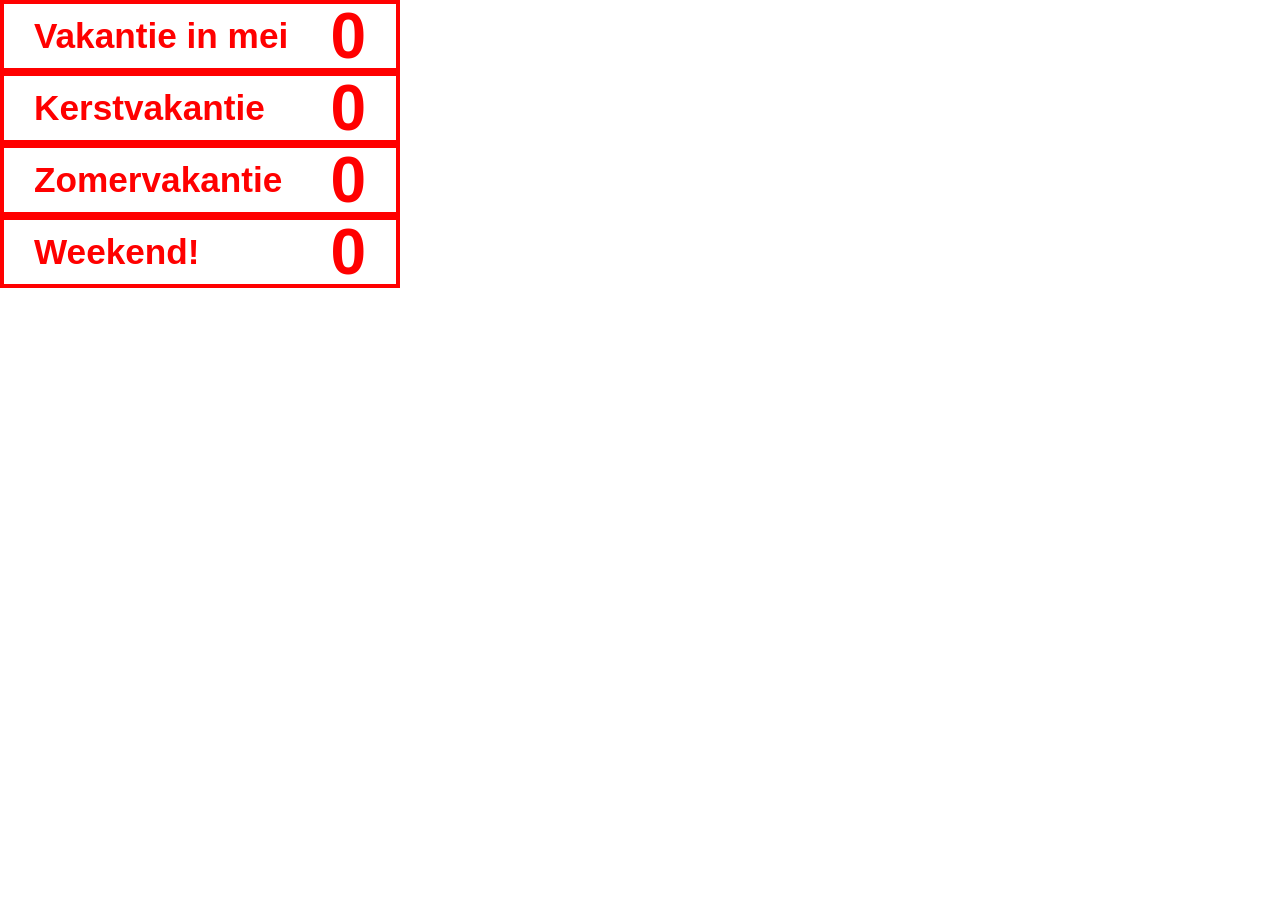
==== index.html @ d8e2e6d6 "Update index.html" ====
<!DOCTYPE html>
<html lang="nl">
<head>
    <meta charset="UTF-8">
    <meta name="viewport" content="width=device-width, initial-scale=1.0">
    <title>Countdown Widget</title>
    <link rel="stylesheet" href="css/style.css">
</head>
<body>

    <div class="countdown-list">
        <div class="countdown-item">
            <span class="title">Vakantie in mei</span>
            <span class="count" id="vrij-mei">0</span>
        </div>
        
        <div class="countdown-item">
            <span class="title">Kerstvakantie</span>
            <span class="count" id="kerst">0</span>
        </div>

        <div class="countdown-item">
            <span class="title">Zomervakantie</span>
            <span class="count" id="zomer">0</span>
        </div>

        <div class="countdown-item">
            <span class="title">Weekend!</span>
            <span class="count" id="weekend">0</span>
        </div>
    </div>

    <script src="js/script.js"></script>
</body>
</html>
---- css/style.css ----
body {
    background-color: white;
    color: red;
    font-family: -apple-system, BlinkMacSystemFont, "Segoe UI", Roboto, sans-serif;
    margin: 0;
    padding: 0;
    
    /* Dwing de body exact in het Topdesk-formaat */
    width: 400px;
    height: 150px;
    overflow: hidden; /* Weg met die scrollbalken! */
    box-sizing: border-box;
}

.countdown-item {
    display: flex;
    justify-content: space-between;
    align-items: center;
    
    /* De rand zit nu strak tegen de rand van de widget aan */
    border: 4px solid red; 
    padding: 0 30px;
    
    /* Vul exact de volledige widget op minus de border */
    width: 100%;
    height: 100%;
    box-sizing: border-box; 
}

.title {
    font-size: 2.2rem;
    font-weight: bold;
    white-space: nowrap;
    overflow: hidden;
    text-overflow: ellipsis;
}

.count {
    font-size: 4rem;
    font-weight: 900;
    line-height: 1;
}

/* Mocht de Topdesk widget op mobiel toch smaller worden getoond, 
   dan schalen de letters automatisch netjes mee terug */
@media (max-width: 400px) {
    body {
        width: 100vw;
        height: auto;
        aspect-ratio: 400 / 150;
    }
    .title { font-size: 8vw; }
    .count { font-size: 14vw; }
    .countdown-item { padding: 0 5vw; }
}
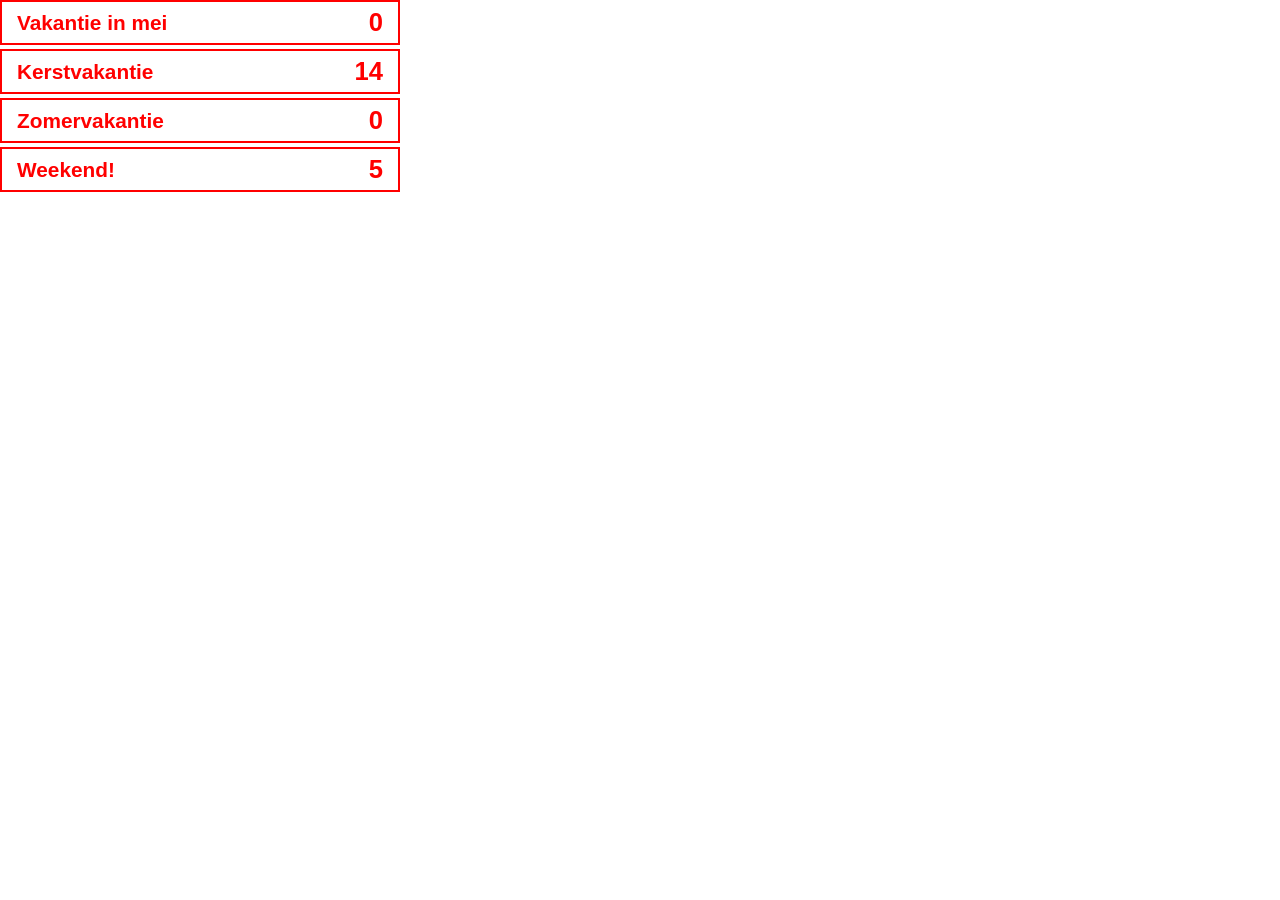
==== commit a10fe02a: "Update index.html" ====
--- a/index.html
+++ b/index.html
@@ -3,7 +3,7 @@
 <head>
     <meta charset="UTF-8">
     <meta name="viewport" content="width=device-width, initial-scale=1.0">
-    <title>Countdown Widget</title>
+    <title>Countdown Widget Compact</title>
     <link rel="stylesheet" href="css/style.css">
 </head>
 <body>
--- a/css/style.css
+++ b/css/style.css
@@ -4,31 +4,32 @@
     font-family: -apple-system, BlinkMacSystemFont, "Segoe UI", Roboto, sans-serif;
     margin: 0;
     padding: 0;
-    
-    /* Dwing de body exact in het Topdesk-formaat */
-    width: 400px;
-    height: 150px;
-    overflow: hidden; /* Weg met die scrollbalken! */
+    width: 400px; /* Vaste breedte van de widget */
     box-sizing: border-box;
+}
+
+.countdown-list {
+    display: flex;
+    flex-direction: column;
+    gap: 4px; /* Minimale ruimte tussen de balkjes */
 }
 
 .countdown-item {
     display: flex;
     justify-content: space-between;
     align-items: center;
+    border: 2px solid red; /* Iets dunnere rand voor het compacte design */
+    padding: 0 15px;
+    box-sizing: border-box; 
     
-    /* De rand zit nu strak tegen de rand van de widget aan */
-    border: 4px solid red; 
-    padding: 0 30px;
-    
-    /* Vul exact de volledige widget op minus de border */
-    width: 100%;
-    height: 100%;
-    box-sizing: border-box; 
+    /* Veel compacter formaat */
+    width: 400px;
+    height: 45px; 
+    flex-shrink: 0;
 }
 
 .title {
-    font-size: 2.2rem;
+    font-size: 1.3rem;
     font-weight: bold;
     white-space: nowrap;
     overflow: hidden;
@@ -36,20 +37,19 @@
 }
 
 .count {
-    font-size: 4rem;
+    font-size: 1.6rem;
     font-weight: 900;
     line-height: 1;
 }
 
-/* Mocht de Topdesk widget op mobiel toch smaller worden getoond, 
-   dan schalen de letters automatisch netjes mee terug */
+/* Mobiele schaling: voor als de widget smaller getoond wordt op telefoons */
 @media (max-width: 400px) {
-    body {
+    body, .countdown-item {
         width: 100vw;
-        height: auto;
-        aspect-ratio: 400 / 150;
     }
-    .title { font-size: 8vw; }
-    .count { font-size: 14vw; }
-    .countdown-item { padding: 0 5vw; }
+    .countdown-item {
+        height: 11.25vw; /* Behoudt de verhouding op mobiel */
+    }
+    .title { font-size: 5vw; }
+    .count { font-size: 6vw; }
 }
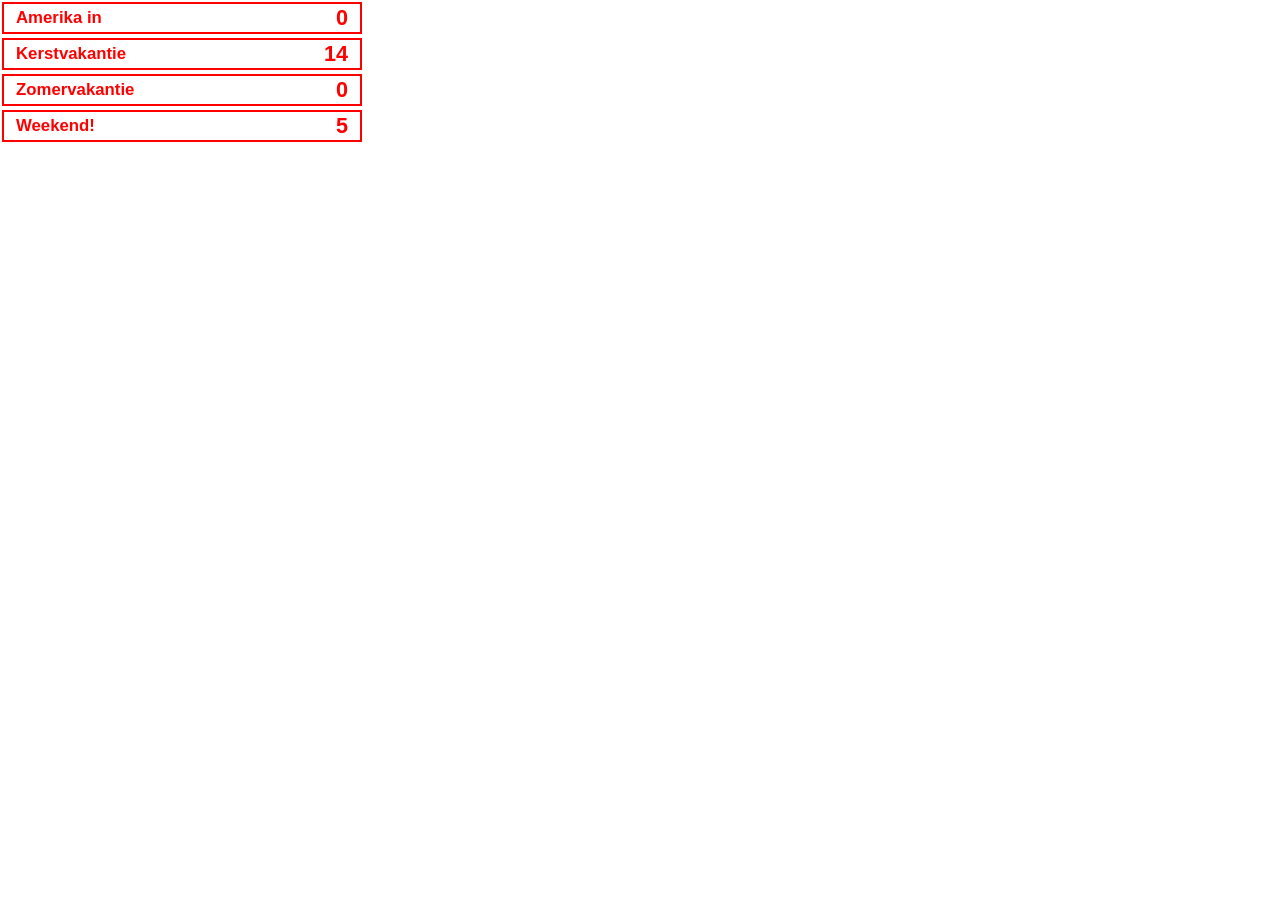
==== commit 6862bbd6: "Update index.html" ====
--- a/index.html
+++ b/index.html
@@ -10,8 +10,8 @@
 
     <div class="countdown-list">
         <div class="countdown-item">
-            <span class="title">Vakantie in mei</span>
-            <span class="count" id="vrij-mei">0</span>
+            <span class="title">Amerika in</span>
+            <span class="count" id="amerika">0</span>
         </div>
         
         <div class="countdown-item">
--- a/css/style.css
+++ b/css/style.css
@@ -3,33 +3,31 @@
     color: red;
     font-family: -apple-system, BlinkMacSystemFont, "Segoe UI", Roboto, sans-serif;
     margin: 0;
-    padding: 0;
-    width: 400px; /* Vaste breedte van de widget */
+    padding: 2px;
+    width: 360px;
     box-sizing: border-box;
 }
 
 .countdown-list {
     display: flex;
     flex-direction: column;
-    gap: 4px; /* Minimale ruimte tussen de balkjes */
+    gap: 4px;
 }
 
 .countdown-item {
     display: flex;
     justify-content: space-between;
     align-items: center;
-    border: 2px solid red; /* Iets dunnere rand voor het compacte design */
-    padding: 0 15px;
+    border: 2px solid red; 
+    padding: 0 12px;
     box-sizing: border-box; 
-    
-    /* Veel compacter formaat */
-    width: 400px;
-    height: 45px; 
+    width: 360px;
+    height: 32px; 
     flex-shrink: 0;
 }
 
 .title {
-    font-size: 1.3rem;
+    font-size: 1.05rem;
     font-weight: bold;
     white-space: nowrap;
     overflow: hidden;
@@ -37,19 +35,19 @@
 }
 
 .count {
-    font-size: 1.6rem;
+    font-size: 1.35rem;
     font-weight: 900;
     line-height: 1;
 }
 
-/* Mobiele schaling: voor als de widget smaller getoond wordt op telefoons */
-@media (max-width: 400px) {
+/* Mobiele schaling */
+@media (max-width: 360px) {
     body, .countdown-item {
         width: 100vw;
     }
     .countdown-item {
-        height: 11.25vw; /* Behoudt de verhouding op mobiel */
+        height: 8.8vw; 
     }
-    .title { font-size: 5vw; }
-    .count { font-size: 6vw; }
+    .title { font-size: 4.2vw; }
+    .count { font-size: 5.5vw; }
 }
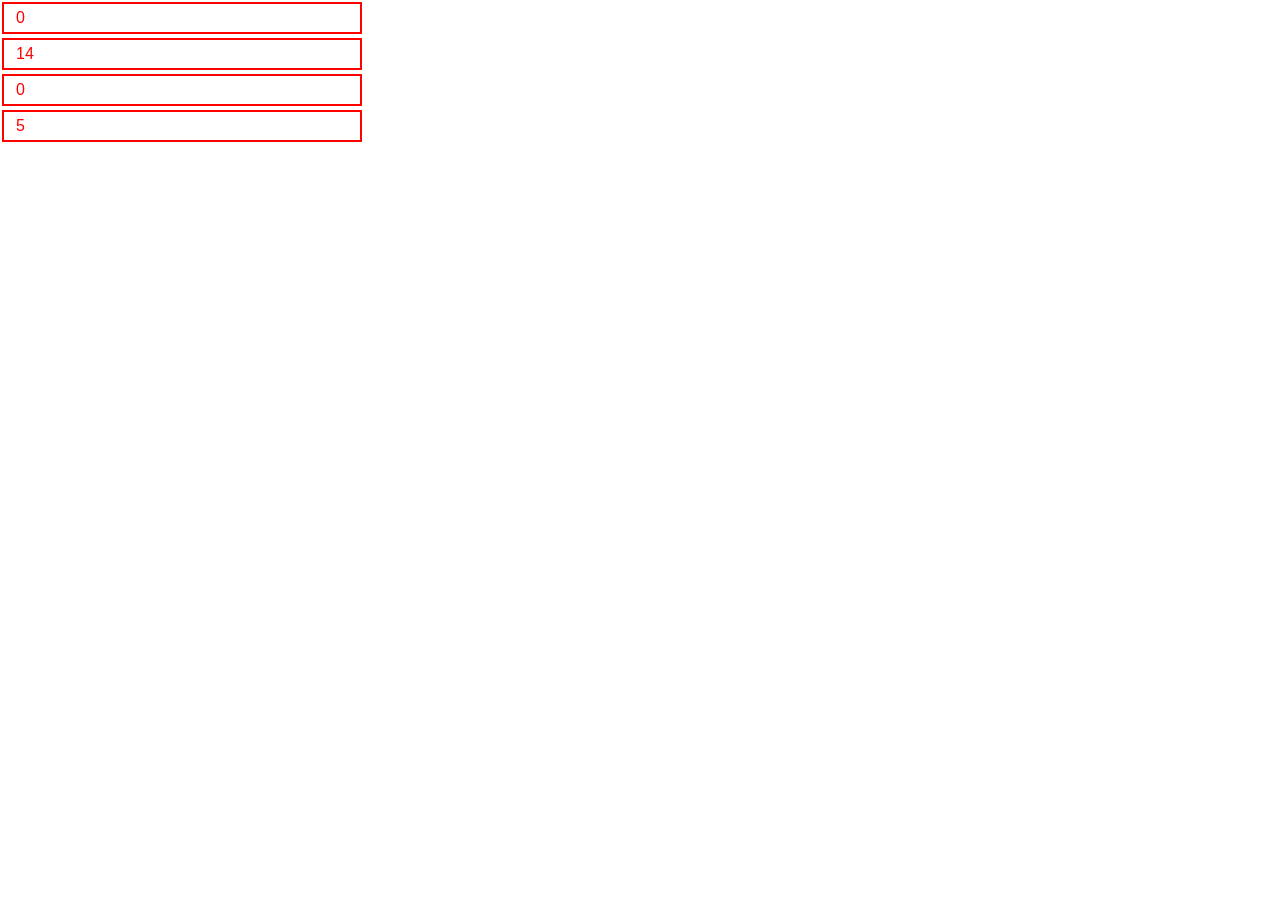
==== commit a4b37b38: "Update index.html" ====
--- a/index.html
+++ b/index.html
@@ -9,25 +9,10 @@
 <body>
 
     <div class="countdown-list">
-        <div class="countdown-item">
-            <span class="title">Amerika in</span>
-            <span class="count" id="amerika">0</span>
-        </div>
-        
-        <div class="countdown-item">
-            <span class="title">Kerstvakantie</span>
-            <span class="count" id="kerst">0</span>
-        </div>
-
-        <div class="countdown-item">
-            <span class="title">Zomervakantie</span>
-            <span class="count" id="zomer">0</span>
-        </div>
-
-        <div class="countdown-item">
-            <span class="title">Weekend!</span>
-            <span class="count" id="weekend">0</span>
-        </div>
+        <div class="countdown-item" id="amerika">Amerika in -- dagen</div>
+        <div class="countdown-item" id="kerst">Kerstvakantie in -- dagen</div>
+        <div class="countdown-item" id="zomer">Zomervakantie in -- dagen</div>
+        <div class="countdown-item" id="weekend">Weekend in -- dagen</div>
     </div>
 
     <script src="js/script.js"></script>
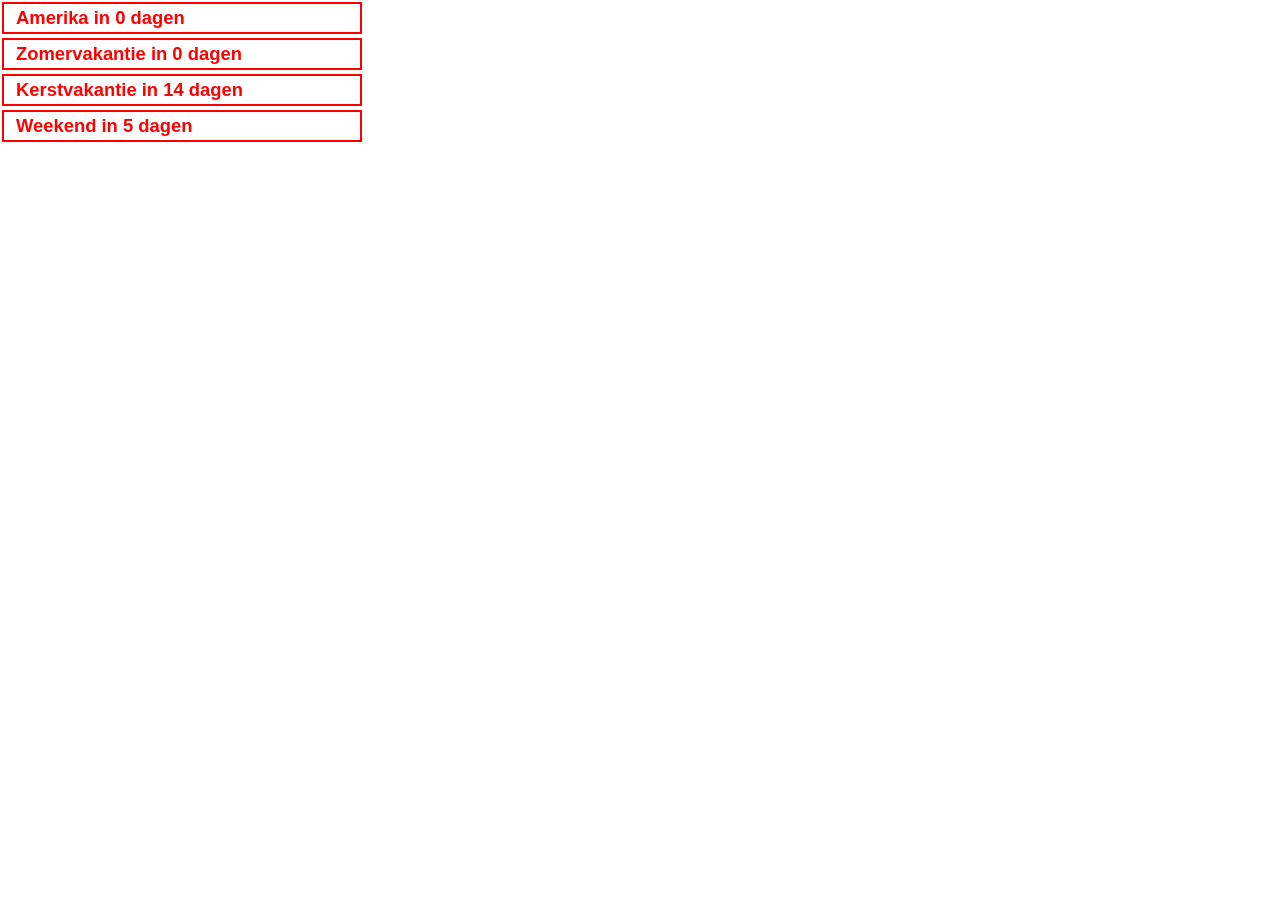
==== commit f848d1ae: "Update index.html" ====
--- a/index.html
+++ b/index.html
@@ -10,8 +10,8 @@
 
     <div class="countdown-list">
         <div class="countdown-item" id="amerika">Amerika in -- dagen</div>
+        <div class="countdown-item" id="zomer">Zomervakantie in -- dagen</div>
         <div class="countdown-item" id="kerst">Kerstvakantie in -- dagen</div>
-        <div class="countdown-item" id="zomer">Zomervakantie in -- dagen</div>
         <div class="countdown-item" id="weekend">Weekend in -- dagen</div>
     </div>
 
--- a/css/style.css
+++ b/css/style.css
@@ -16,7 +16,7 @@
 
 .countdown-item {
     display: flex;
-    justify-content: space-between;
+    justify-content: flex-start; /* Lijnt de tekst netjes achter elkaar uit vanaf links */
     align-items: center;
     border: 2px solid red; 
     padding: 0 12px;
@@ -24,20 +24,13 @@
     width: 360px;
     height: 32px; 
     flex-shrink: 0;
-}
-
-.title {
-    font-size: 1.05rem;
+    
+    /* Vormgeving voor de gehele zin */
+    font-size: 1.15rem;
     font-weight: bold;
     white-space: nowrap;
     overflow: hidden;
     text-overflow: ellipsis;
-}
-
-.count {
-    font-size: 1.35rem;
-    font-weight: 900;
-    line-height: 1;
 }
 
 /* Mobiele schaling */
@@ -47,7 +40,6 @@
     }
     .countdown-item {
         height: 8.8vw; 
+        font-size: 4.5vw;
     }
-    .title { font-size: 4.2vw; }
-    .count { font-size: 5.5vw; }
 }
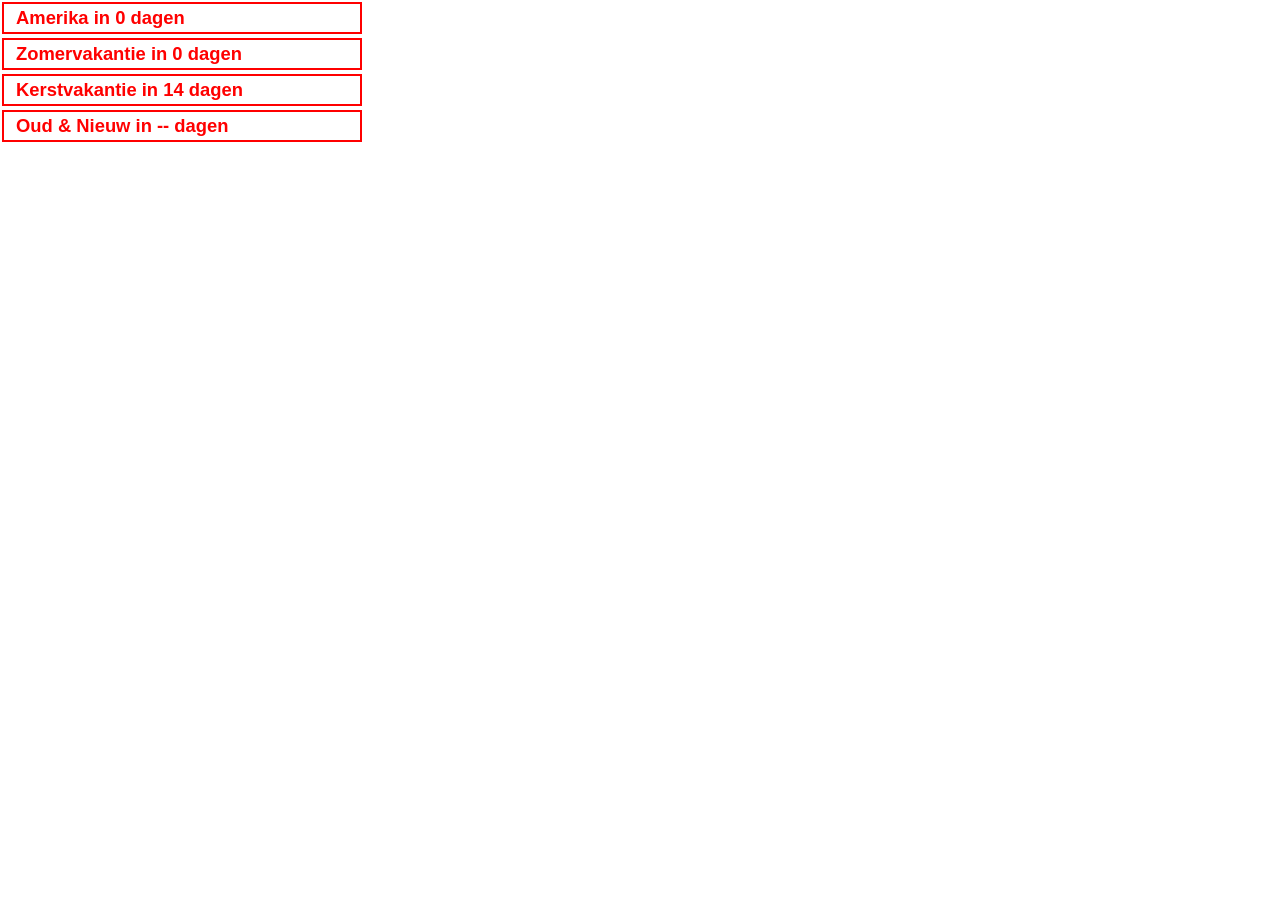
==== commit c7bc2658: "Update index.html" ====
--- a/index.html
+++ b/index.html
@@ -3,7 +3,7 @@
 <head>
     <meta charset="UTF-8">
     <meta name="viewport" content="width=device-width, initial-scale=1.0">
-    <title>Countdown Widget Compact</title>
+    <title>Countdown Widget</title>
     <link rel="stylesheet" href="css/style.css">
 </head>
 <body>
@@ -12,7 +12,7 @@
         <div class="countdown-item" id="amerika">Amerika in -- dagen</div>
         <div class="countdown-item" id="zomer">Zomervakantie in -- dagen</div>
         <div class="countdown-item" id="kerst">Kerstvakantie in -- dagen</div>
-        <div class="countdown-item" id="weekend">Weekend in -- dagen</div>
+        <div class="countdown-item" id="oudnieuw">Oud & Nieuw in -- dagen</div>
     </div>
 
     <script src="js/script.js"></script>
--- a/css/style.css
+++ b/css/style.css
@@ -16,7 +16,7 @@
 
 .countdown-item {
     display: flex;
-    justify-content: flex-start; /* Lijnt de tekst netjes achter elkaar uit vanaf links */
+    justify-content: flex-start; 
     align-items: center;
     border: 2px solid red; 
     padding: 0 12px;
@@ -25,7 +25,6 @@
     height: 32px; 
     flex-shrink: 0;
     
-    /* Vormgeving voor de gehele zin */
     font-size: 1.15rem;
     font-weight: bold;
     white-space: nowrap;
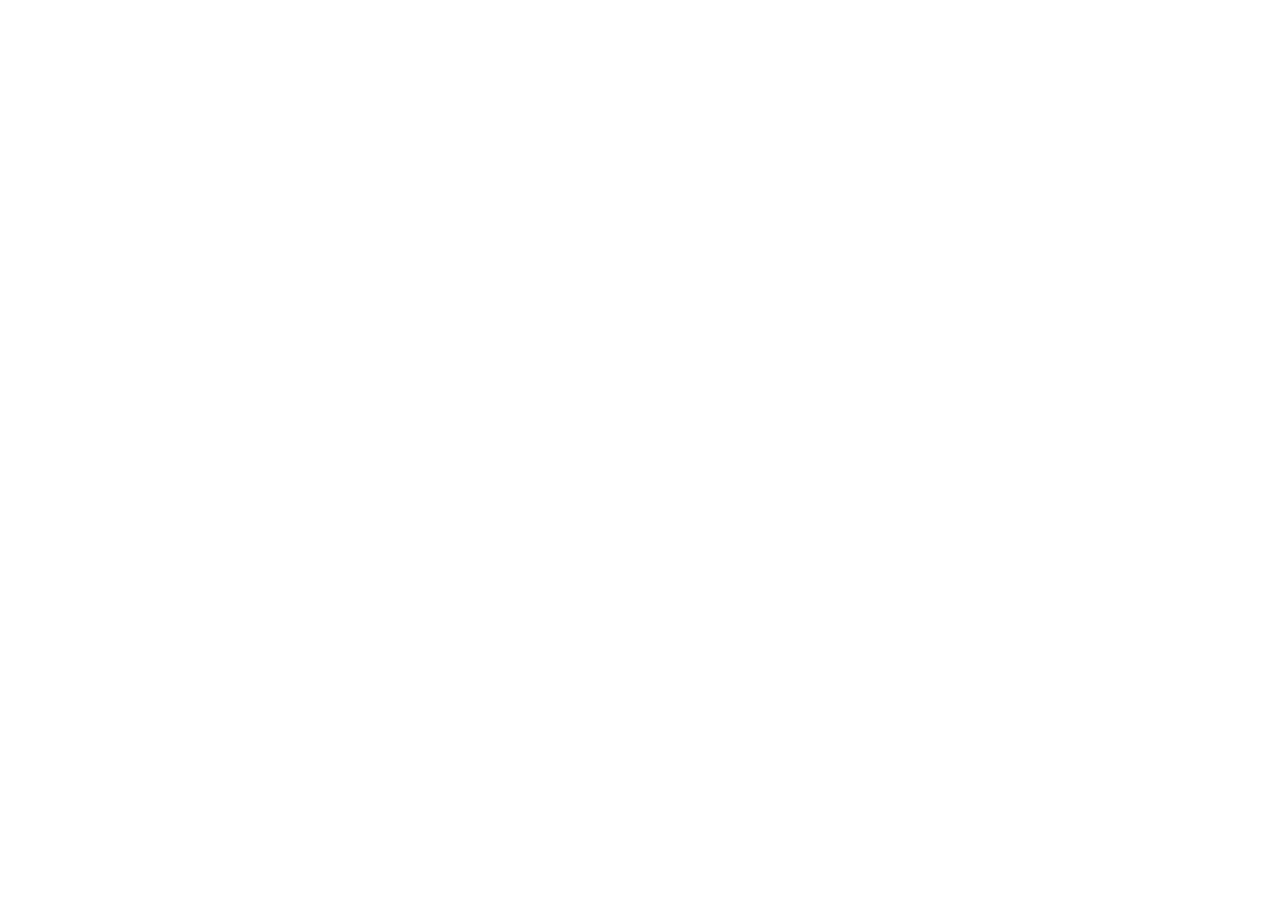
==== commit ef9d17fc: "Add initial HTML structure for countdown page" ====
--- a/index.html
+++ b/index.html
@@ -1,20 +1,13 @@
 <!DOCTYPE html>
 <html lang="nl">
 <head>
-    <meta charset="UTF-8">
-    <meta name="viewport" content="width=device-width, initial-scale=1.0">
-    <title>Countdown Widget</title>
-    <link rel="stylesheet" href="css/style.css">
+  <meta charset="UTF-8">
+  <meta name="viewport" content="width=device-width, initial-scale=1.0">
+  <title>Countdown</title>
+  <link rel="stylesheet" href="style.css">
 </head>
 <body>
-
-    <div class="countdown-list">
-        <div class="countdown-item" id="amerika">Amerika in -- dagen</div>
-        <div class="countdown-item" id="zomer">Zomervakantie in -- dagen</div>
-        <div class="countdown-item" id="kerst">Kerstvakantie in -- dagen</div>
-        <div class="countdown-item" id="oudnieuw">Oud & Nieuw in -- dagen</div>
-    </div>
-
-    <script src="js/script.js"></script>
+  <main class="container" id="countdown-list"></main>
+  <script src="script.js"></script>
 </body>
 </html>
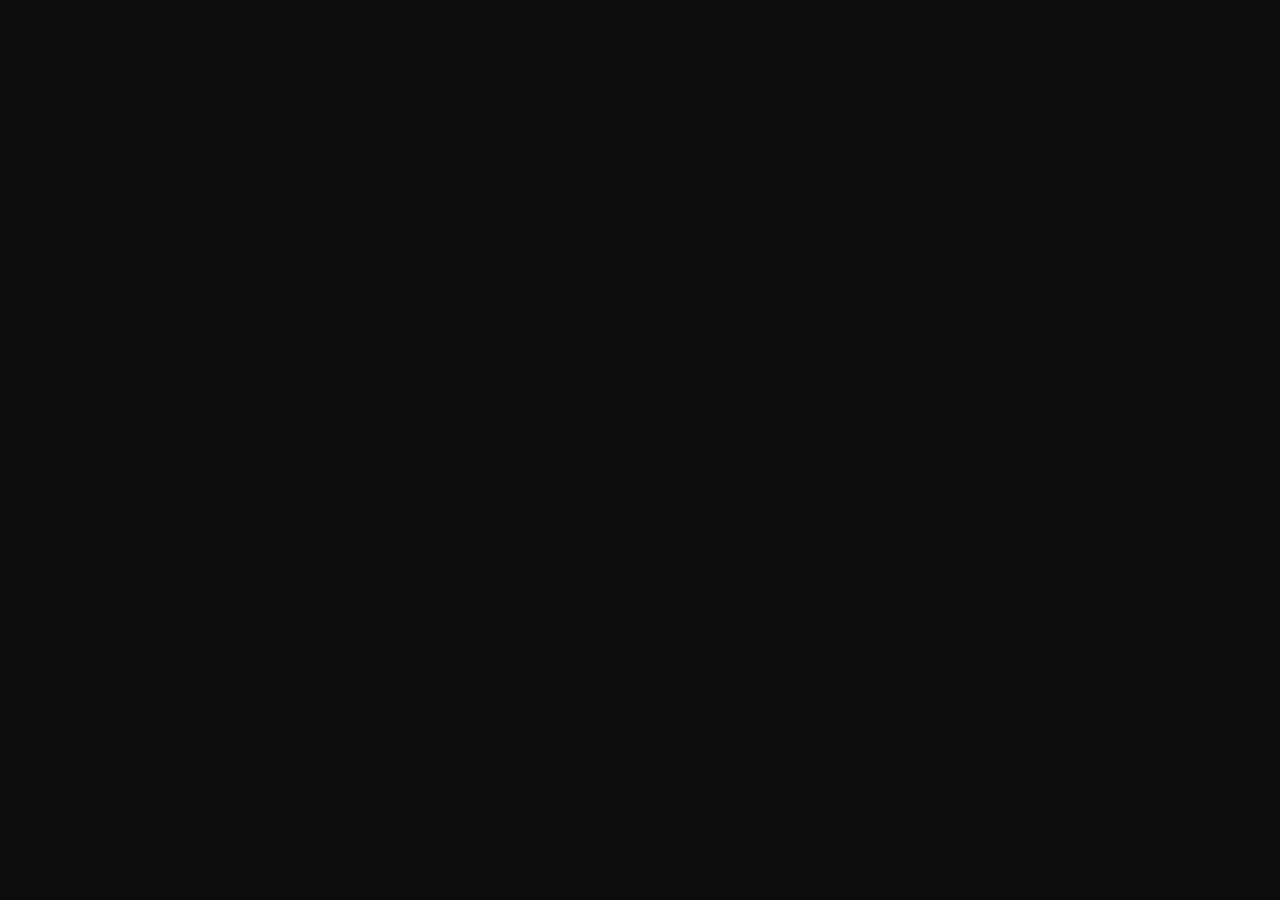
==== commit a5065c96: "Rename title and main container in index.html" ====
--- a/index.html
+++ b/index.html
@@ -3,11 +3,11 @@
 <head>
   <meta charset="UTF-8">
   <meta name="viewport" content="width=device-width, initial-scale=1.0">
-  <title>Countdown</title>
+  <title>Countdown Widget</title>
   <link rel="stylesheet" href="style.css">
 </head>
 <body>
-  <main class="container" id="countdown-list"></main>
+  <main class="widget" id="widget"></main>
   <script src="script.js"></script>
 </body>
 </html>
--- a/style.css
+++ b/style.css
@@ -0,0 +1,91 @@
+:root {
+  --bg: #0c0c0d;
+  --text: #f3f3f4;
+  --muted: #7a7a80;
+  --line: rgba(255, 255, 255, 0.14);
+}
+
+* {
+  box-sizing: border-box;
+  margin: 0;
+  padding: 0;
+}
+
+body {
+  background-color: var(--bg);
+  color: var(--text);
+  font-family: -apple-system, BlinkMacSystemFont, "Segoe UI", Roboto, Helvetica, Arial, sans-serif;
+  min-height: 100vh;
+  display: flex;
+  align-items: center;
+  justify-content: center;
+  padding: 3rem 1.5rem;
+}
+
+.container {
+  width: 100%;
+  max-width: 640px;
+  border-top: 1px solid var(--line);
+}
+
+.countdown-item {
+  border-bottom: 1px solid var(--line);
+  padding: 2.1rem 0;
+  text-align: center;
+}
+
+.event-header {
+  display: flex;
+  flex-direction: column;
+  align-items: center;
+  gap: 0.35rem;
+  margin-bottom: 1.4rem;
+}
+
+.event-title {
+  font-size: 0.9rem;
+  font-weight: 400;
+  letter-spacing: 0.26em;
+  text-transform: uppercase;
+}
+
+.event-date {
+  font-size: 0.72rem;
+  letter-spacing: 0.14em;
+  color: var(--muted);
+  text-transform: uppercase;
+}
+
+.timer {
+  display: flex;
+  justify-content: center;
+  align-items: stretch;
+}
+
+.unit {
+  flex: 1;
+  max-width: 120px;
+  padding: 0 0.75rem;
+  border-right: 1px solid var(--line);
+}
+
+.unit:last-child {
+  border-right: none;
+}
+
+.number {
+  display: block;
+  font-size: clamp(1.75rem, 4.5vw, 2.4rem);
+  font-weight: 200;
+  font-variant-numeric: tabular-nums;
+  line-height: 1.15;
+}
+
+.label {
+  display: block;
+  margin-top: 0.35rem;
+  font-size: 0.65rem;
+  letter-spacing: 0.2em;
+  text-transform: uppercase;
+  color: var(--muted);
+}
